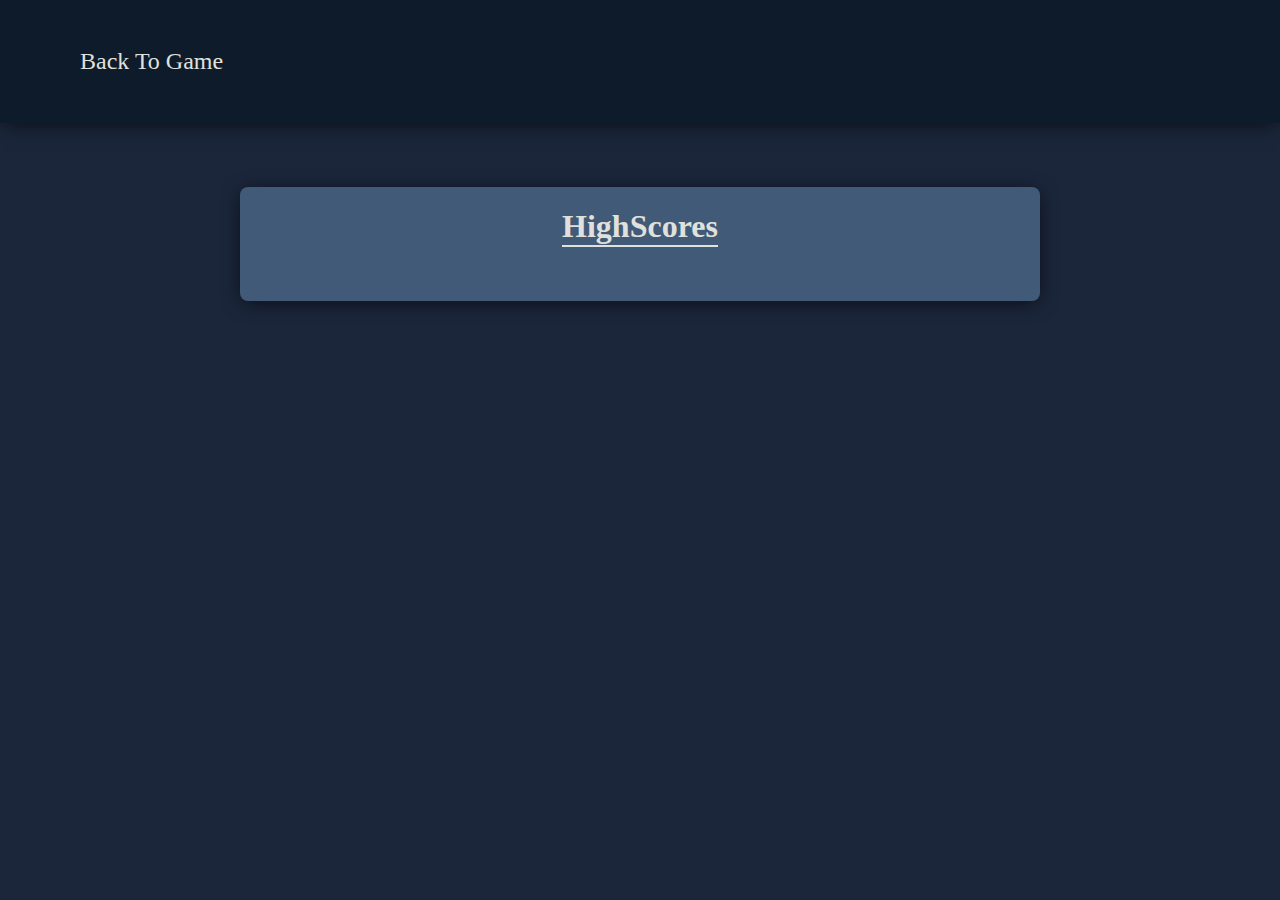
==== highscore.html @ 0863917b "commit 1" ====
<!DOCTYPE html>
<html lang="en">
<head>
    <meta charset="UTF-8">
    <meta http-equiv="X-UA-Compatible" content="IE=edge">
    <meta name="viewport" content="width=device-width, initial-scale=1.0">
    <link rel="stylesheet" href="./style.css">
    <script src="./app.js" defer></script>
    <title>Quiz Game: Highscore</title>
</head>
<body>
    <header>
        <nav>
            <a class="page-link" href="./index.html">Back To Game</a>
            
        </nav>
    </header>
    <main>
        <h1>HighScores</h1>
        <ol class="list">

        </ol>
    </main>
</body>
</html>
---- style.css ----
:root {
    --blue900: rgb(13, 27, 42);
    --blue800: rgb(27, 38, 59);
    --blue700: rgb(65, 90, 119);
    --blue600: rgb(119, 141, 169);
    --offWhite: rgb(224, 225, 221);
    --boxShad: 0px 3px 20px -3px rgba(0,0,0,0.75);
}   

body {
    padding: 0;
    margin: 0;
    background-color: var(--blue800);
}
header {
    width: 100%;
    display: flex;
    justify-content: center;
    align-items: center;
    background-color: var(--blue900);
    box-shadow: var(--boxShad);
}
nav {
    width: 100%;
    display: flex;
    justify-content: space-between;
    align-items: center;
    padding: 3rem 5rem;
}
.page-link {
    color: var(--offWhite);
    text-decoration: none;
    font-size: 1.5em
}
.timer {
    color: var(--offWhite);
    text-decoration: none;
    font-size: 1.5em
}
main {
    width: 50rem;
    margin: 4rem auto;
    border-radius: .5rem;
    background-color: var(--blue700);
    box-shadow: var(--boxShad);
    display: flex;
    flex-direction: column;
    justify-content: flex-start;
    align-items: center;
}
.question-output {
    margin-top: 1.5rem;
    font-size: 1.4em;
    color: var(--offWhite);
}
.answers-wrapper {
    display: flex;
    margin-top: 2rem;
    margin-bottom: 2rem;
    gap: 1rem;
    justify-content: center;
    align-items: center;
}
button {
    cursor: pointer;
    background-color: var(--blue600);
    border: none;
    padding: .7rem;
    border-radius: .125rem;
    transition: .3s;
    color: var(--offWhite);
    font-size: 1.125em;
}
button:hover {
    background-color: var(--blue700);
    border: .5px solid var(--blue600);
}
.html-btn {
    margin-bottom: 1.5rem;
}
.html-btn.hidden {
    display: none;
}
.log-hs {
    display: none;
}
.log-hs.active {
    display: flex;
    flex-direction: column;
    margin-bottom: 1rem;
    justify-content: center;
    align-items: center;
}
h2 {
    color: var(--offWhite);
}
p {
    color: var(--offWhite);
    padding: 0;
    margin: 1rem 0;
    font-size: 1.5em;
}
h1 {
    color: var(--offWhite);
    border-bottom: 2px solid var(--offWhite);
}
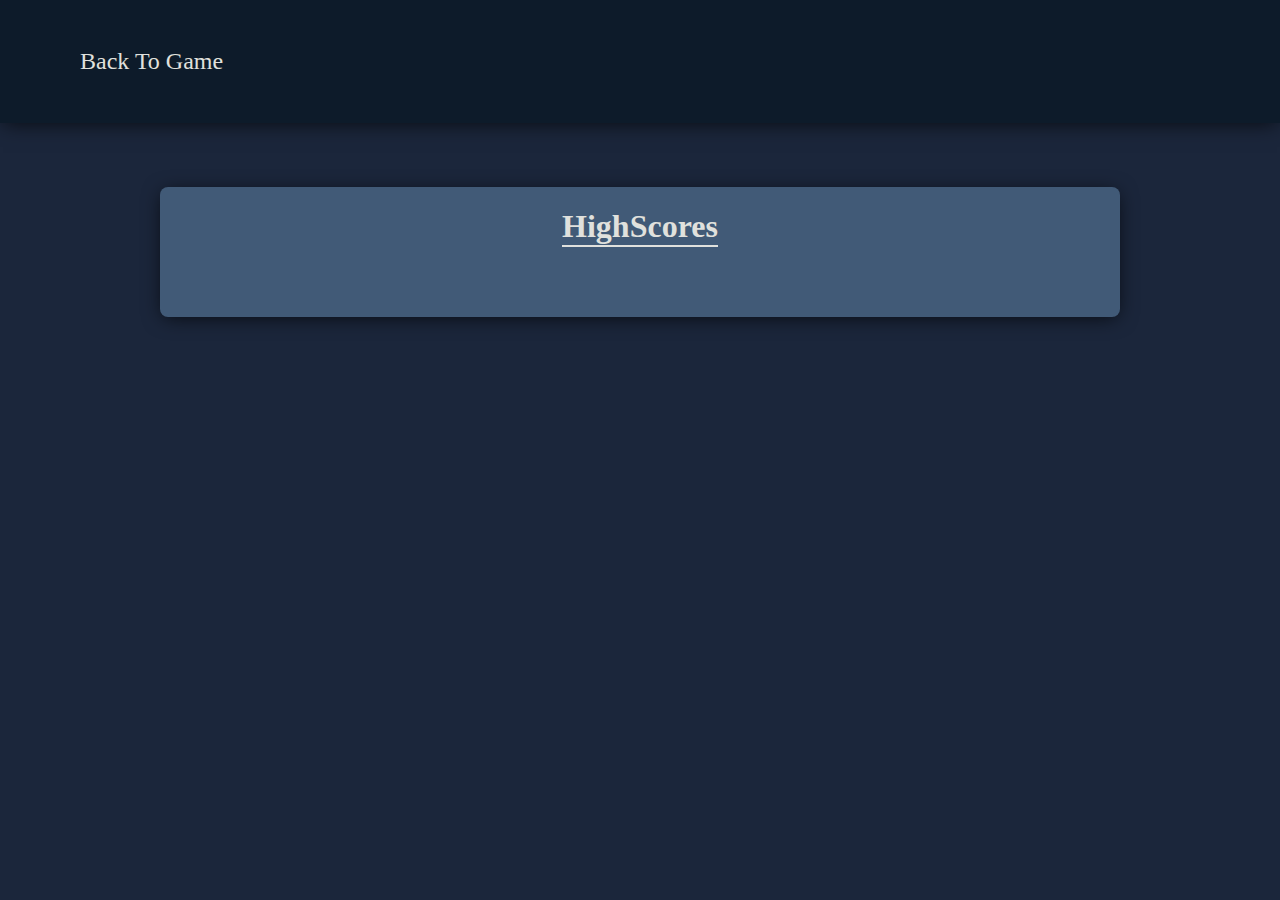
==== commit bb56b00e: "commit mostly finished" ====
--- a/highscore.html
+++ b/highscore.html
@@ -5,7 +5,7 @@
     <meta http-equiv="X-UA-Compatible" content="IE=edge">
     <meta name="viewport" content="width=device-width, initial-scale=1.0">
     <link rel="stylesheet" href="./style.css">
-    <script src="./app.js" defer></script>
+    <script src="./scores.js" defer></script>
     <title>Quiz Game: Highscore</title>
 </head>
 <body>
--- a/style.css
+++ b/style.css
@@ -38,7 +38,8 @@
     font-size: 1.5em
 }
 main {
-    width: 50rem;
+    max-width: 50rem;
+    min-width: 75%;
     margin: 4rem auto;
     border-radius: .5rem;
     background-color: var(--blue700);
@@ -103,4 +104,34 @@
 h1 {
     color: var(--offWhite);
     border-bottom: 2px solid var(--offWhite);
+}
+.list {
+    color: var(--offWhite);
+    font-size: 1.5em;
+}
+
+@media (max-width: 575px) {
+    main {
+        width: 85%;
+    }
+    .question-output {
+        margin-top: 1.5rem;
+        font-size: 1.1em;
+        color: var(--offWhite);
+        padding: 1rem;
+        line-height: 2rem;
+    }
+    .answers-wrapper {
+        display: flex;
+        flex-direction: column;
+        margin-top: 2rem;
+        margin-bottom: 2rem;
+        gap: 1rem;
+        justify-content: center;
+        align-items: center;
+        width: 75%;
+    }
+    #quiz-btn {
+        width: 100%;
+    }
 }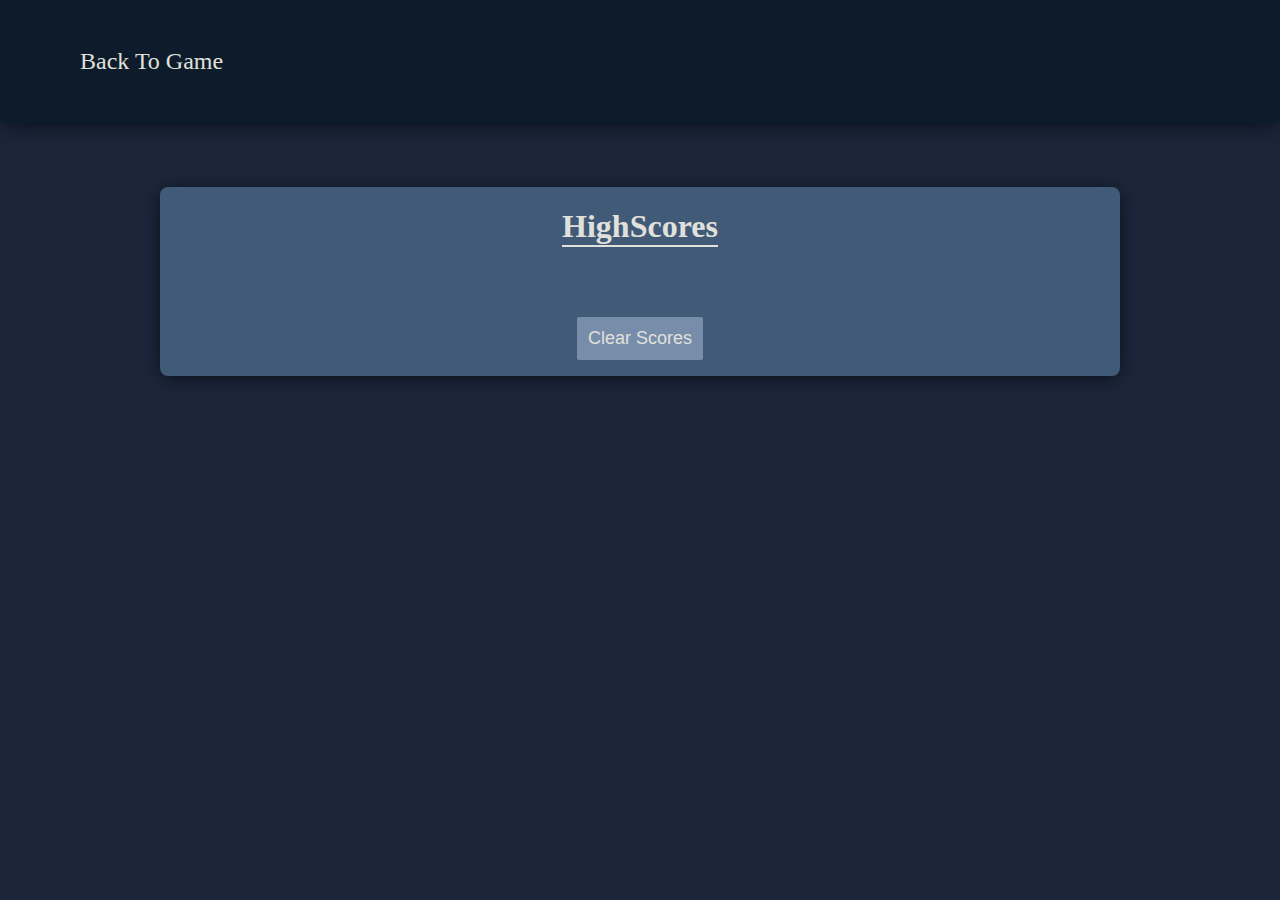
==== commit bf2cfd19: "commit light/dark mode" ====
--- a/highscore.html
+++ b/highscore.html
@@ -20,6 +20,7 @@
         <ol class="list">
 
         </ol>
+        <button id="clear-btn">Clear Scores</button>
     </main>
 </body>
 </html>--- a/style.css
+++ b/style.css
@@ -61,6 +61,7 @@
     gap: 1rem;
     justify-content: center;
     align-items: center;
+    color: var(--offWhite);
 }
 button {
     cursor: pointer;
@@ -109,6 +110,37 @@
     color: var(--offWhite);
     font-size: 1.5em;
 }
+#clear-btn {
+    margin-bottom: 1rem;
+}
+#light-dark-mode {
+    position: absolute;
+    bottom: 1rem;
+    right: 1rem;
+    width: 3rem;
+    height: 1.5rem;
+    padding: 0;
+    margin: 0;
+    border-radius: 3rem;
+}
+#circle {
+    height: 1.5rem;
+    width: 1.5rem;
+    border-radius: 50%;
+    background-color: rgb(255, 255, 255, 0.4);
+    transition: 700ms;
+}
+ .dark {
+    transform: translateX(0%);
+    background-image: url(./images/brightness2.png);
+    background-size: cover;
+    
+}
+ .light {
+    transform: translateX(100%);
+    background-image: url(./images/brightness.png);
+    background-size: cover;
+}
 
 @media (max-width: 575px) {
     main {
@@ -134,4 +166,7 @@
     #quiz-btn {
         width: 100%;
     }
+    nav {
+        padding: 3rem 2rem;
+    }
 }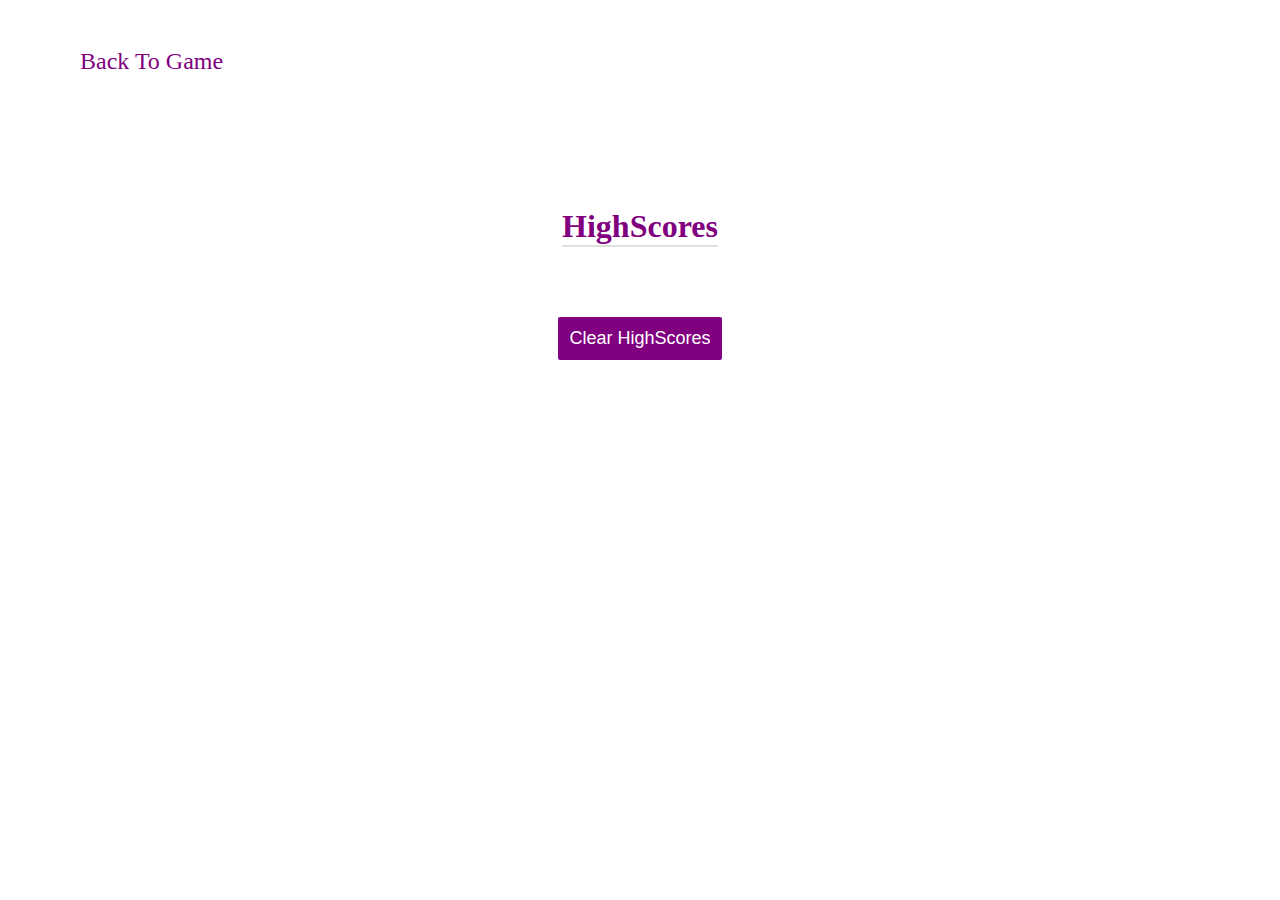
==== commit 03484855: "commit final" ====
--- a/highscore.html
+++ b/highscore.html
@@ -16,11 +16,11 @@
         </nav>
     </header>
     <main>
-        <h1>HighScores</h1>
+        <h1 class="highscore-page">HighScores</h1>
         <ol class="list">
 
         </ol>
-        <button id="clear-btn">Clear Scores</button>
+        <button id="clear-btn">Clear HighScores</button>
     </main>
 </body>
 </html>--- a/style.css
+++ b/style.css
@@ -4,21 +4,23 @@
     --blue700: rgb(65, 90, 119);
     --blue600: rgb(119, 141, 169);
     --offWhite: rgb(224, 225, 221);
+    --purple: purple;
+    --black: black;
     --boxShad: 0px 3px 20px -3px rgba(0,0,0,0.75);
 }   
 
 body {
     padding: 0;
     margin: 0;
-    background-color: var(--blue800);
+    
 }
 header {
     width: 100%;
     display: flex;
     justify-content: center;
     align-items: center;
-    background-color: var(--blue900);
-    box-shadow: var(--boxShad);
+    
+   
 }
 nav {
     width: 100%;
@@ -26,14 +28,15 @@
     justify-content: space-between;
     align-items: center;
     padding: 3rem 5rem;
+    
 }
 .page-link {
-    color: var(--offWhite);
+    color: var(--purple);
     text-decoration: none;
     font-size: 1.5em
 }
 .timer {
-    color: var(--offWhite);
+    color: var(--purple);
     text-decoration: none;
     font-size: 1.5em
 }
@@ -42,8 +45,6 @@
     min-width: 75%;
     margin: 4rem auto;
     border-radius: .5rem;
-    background-color: var(--blue700);
-    box-shadow: var(--boxShad);
     display: flex;
     flex-direction: column;
     justify-content: flex-start;
@@ -51,31 +52,34 @@
 }
 .question-output {
     margin-top: 1.5rem;
-    font-size: 1.4em;
-    color: var(--offWhite);
+    font-size: 2em;
+    font-weight: bolder;
+    color: var(--purple);
 }
 .answers-wrapper {
     display: flex;
+    flex-direction: column;
     margin-top: 2rem;
     margin-bottom: 2rem;
     gap: 1rem;
     justify-content: center;
-    align-items: center;
-    color: var(--offWhite);
+    align-items: flex-start;
+    color: var(--purple);
+    font-size: 1.5em;
 }
 button {
     cursor: pointer;
-    background-color: var(--blue600);
+    background-color: var(--purple);
     border: none;
     padding: .7rem;
     border-radius: .125rem;
     transition: .3s;
-    color: var(--offWhite);
+    color: white;
     font-size: 1.125em;
 }
 button:hover {
-    background-color: var(--blue700);
-    border: .5px solid var(--blue600);
+    background-color: var(--purple);
+    opacity: .8;
 }
 .html-btn {
     margin-bottom: 1.5rem;
@@ -86,12 +90,19 @@
 .log-hs {
     display: none;
 }
+.log-hs h2 {
+    color: var(--purple);
+}
+.log-hs p {
+     color: var(--purple);
+}
 .log-hs.active {
     display: flex;
     flex-direction: column;
     margin-bottom: 1rem;
     justify-content: center;
     align-items: center;
+   
 }
 h2 {
     color: var(--offWhite);
@@ -107,8 +118,11 @@
     border-bottom: 2px solid var(--offWhite);
 }
 .list {
-    color: var(--offWhite);
+    color: var(--purple);
     font-size: 1.5em;
+    display: flex;
+    flex-direction: column;
+    gap: 1rem;
 }
 #clear-btn {
     margin-bottom: 1rem;
@@ -141,7 +155,37 @@
     background-image: url(./images/brightness.png);
     background-size: cover;
 }
-
+.wrong-right {
+    width: 50%;
+    border-top: 1px solid grey;
+    padding: 1rem 0;
+    display: none;
+}
+.wrong-right.active {
+    display: flex;
+}
+.wrong-right span {
+    font-size:2em;
+    color: grey;
+}
+.add-score-btn {
+    margin-top: 1rem;
+}
+#score-input {
+    padding: 1rem;
+}
+.input-div {
+    display: flex;
+    justify-content: center;
+    align-items: center;
+    gap: 1rem;
+}
+.input-div span {
+    font-size: 1.75em;
+}
+.highscore-page {
+    color: var(--purple);
+}
 @media (max-width: 575px) {
     main {
         width: 85%;
